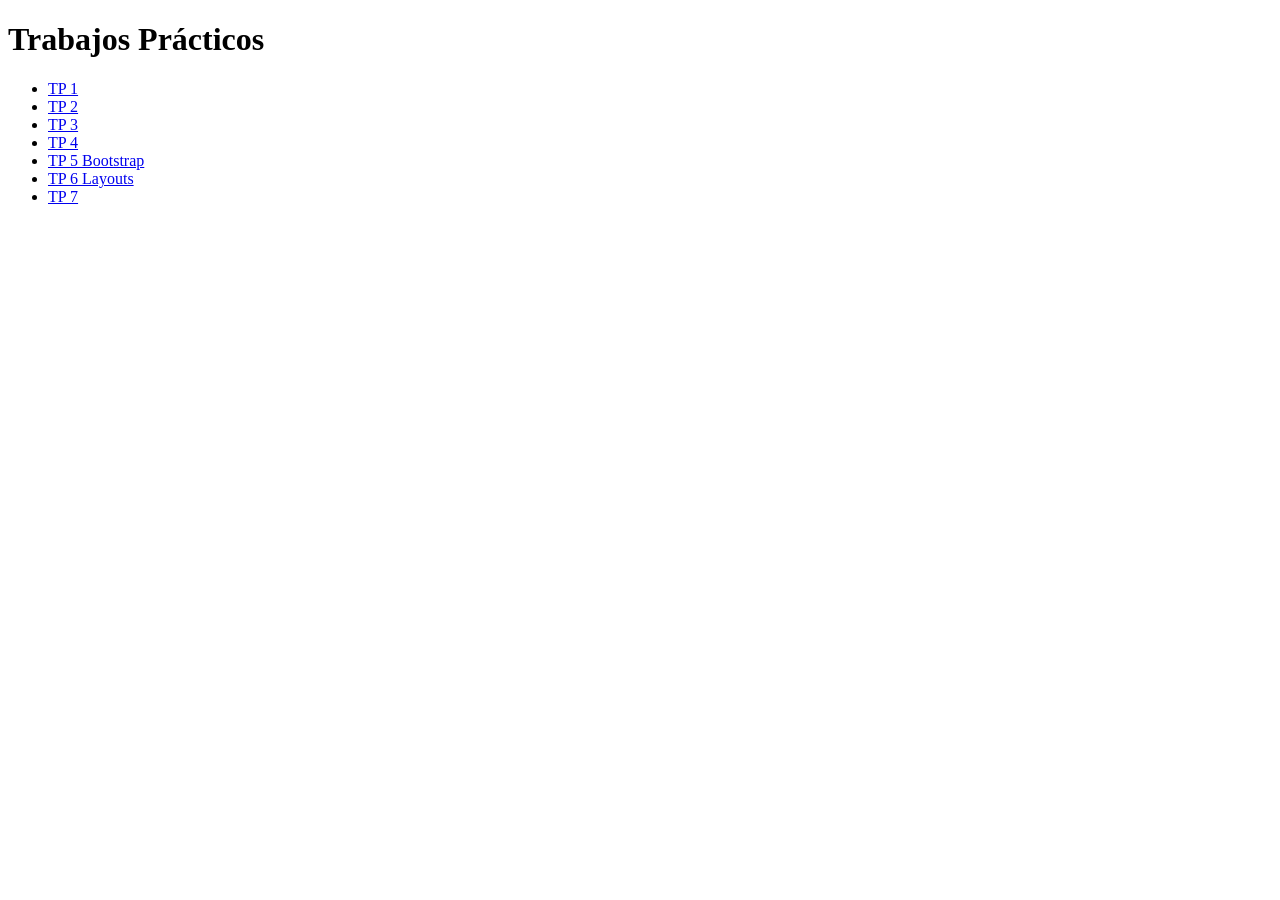
==== index.html @ 5eb98f1b "Update index.html" ====
<!DOCTYPE html>
<html lang="es">
<head>
    <meta charset="UTF-8">
    <title>Trabajos</title>
</head>

<body>

    <h1>Trabajos Prácticos</h1>

    <ul>
        <li><a href="tp-1/">TP 1</a></li>
        <li><a href="tp-2/">TP 2</a></li>
        <li><a href="tp-3/">TP 3</a></li>
        <li><a href="tp-4/">TP 4</a></li>
        <li><a href="tp-5/">TP 5 Bootstrap</a></li>
        <li><a href="tp-6/">TP 6 Layouts</a></li>
        <li><a href="tp-6/">TP 7 </a></li>
    </ul>

</body>
</html>
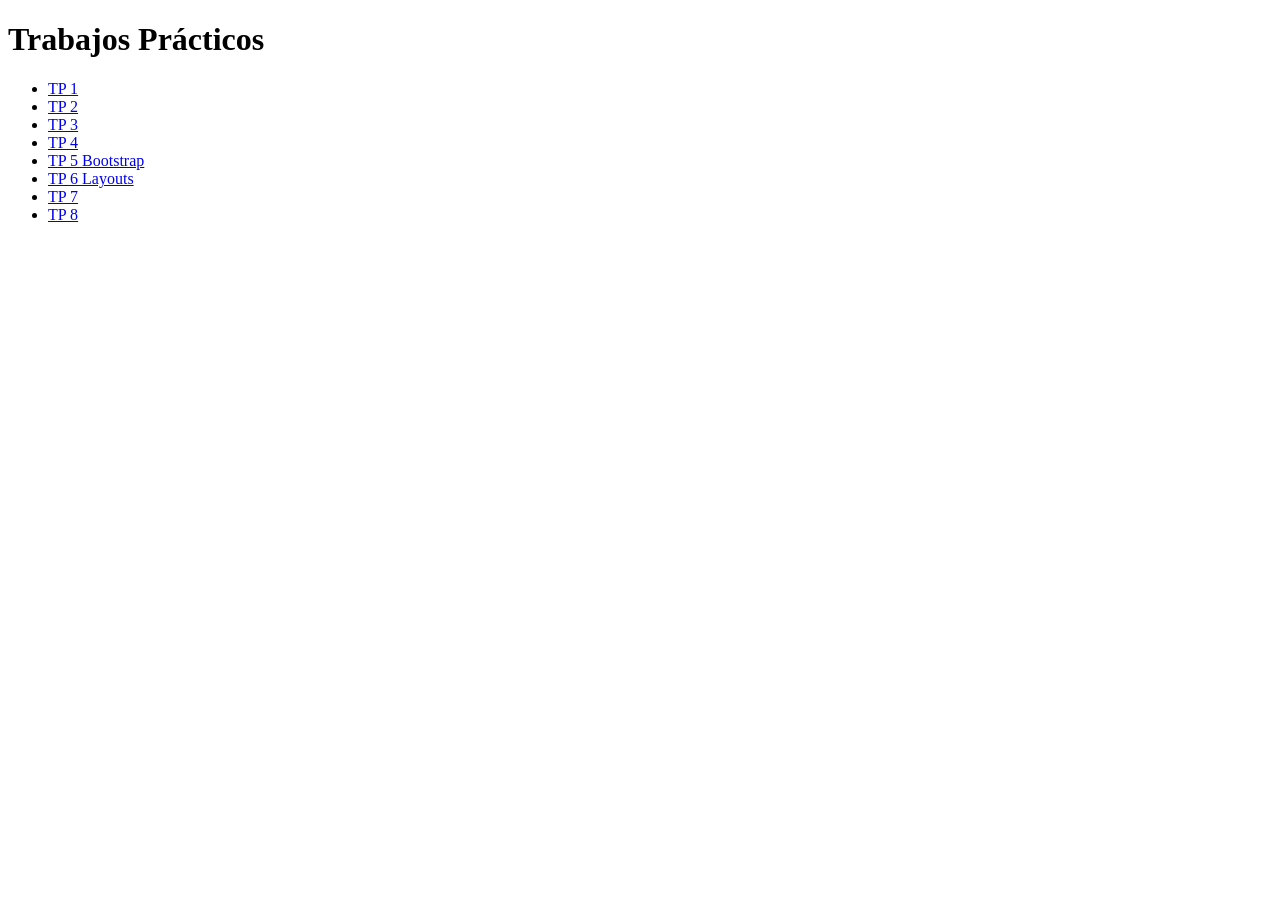
==== commit 18a57d9c: "Actualizar index.html" ====
--- a/index.html
+++ b/index.html
@@ -16,7 +16,8 @@
         <li><a href="tp-4/">TP 4</a></li>
         <li><a href="tp-5/">TP 5 Bootstrap</a></li>
         <li><a href="tp-6/">TP 6 Layouts</a></li>
-        <li><a href="tp-6/">TP 7 </a></li>
+        <li><a href="tp-7/">TP 7 </a></li>
+        <li><a href="tp-7/">TP 8 </a></li>
     </ul>
 
 </body>
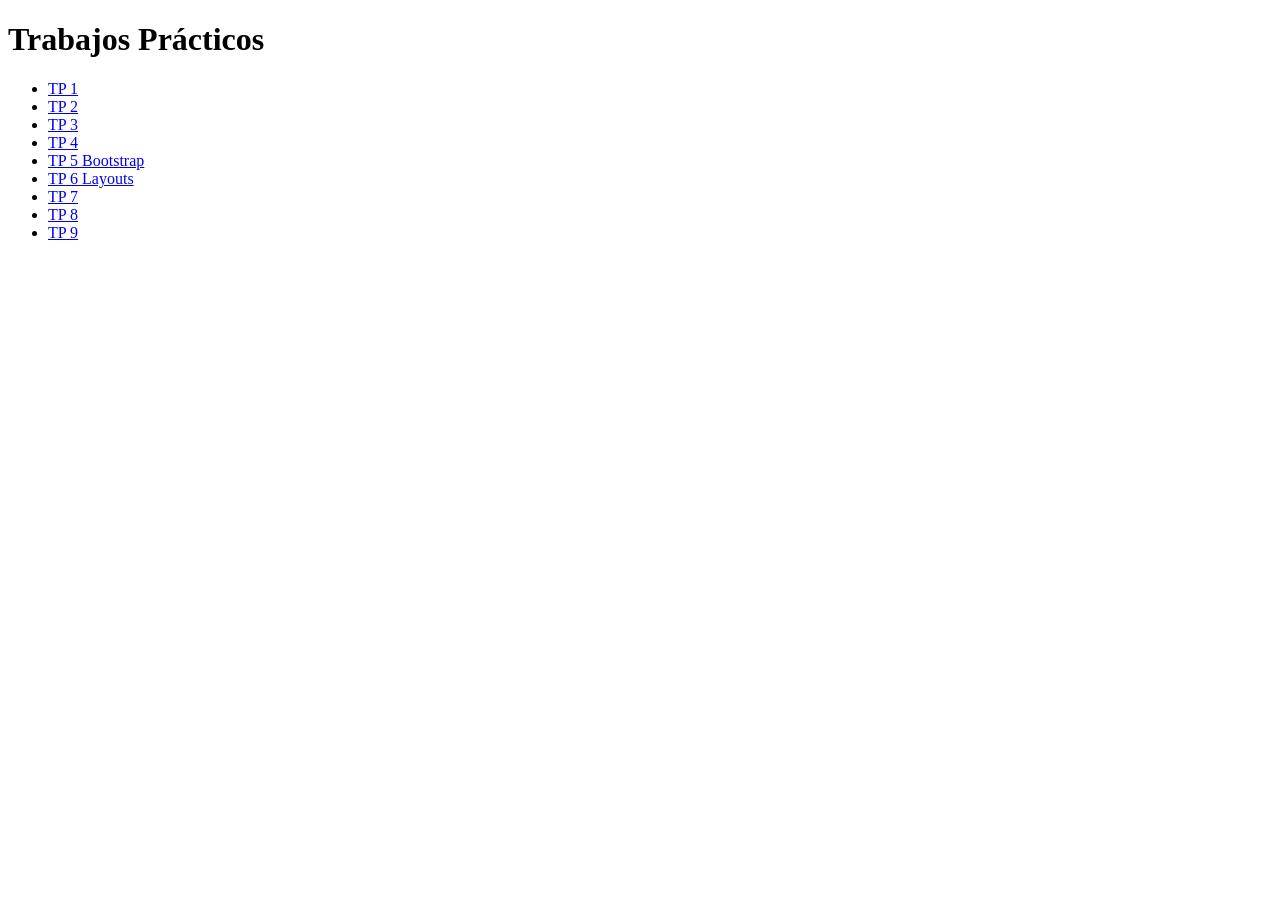
==== commit 6c08c2e9: "Update index.html" ====
--- a/index.html
+++ b/index.html
@@ -17,8 +17,8 @@
         <li><a href="tp-5/">TP 5 Bootstrap</a></li>
         <li><a href="tp-6/">TP 6 Layouts</a></li>
         <li><a href="tp-7/">TP 7 </a></li>
-        <li><a href="tp-7/">TP 8 </a></li>
-    </ul>
+        <li><a href="tp-8/">TP 8 </a></li>                                                                                                                                                                                                                                                                                                                                                                                            
+        <li><a href="tp-9/">TP 9 </a></li> </ul>
 
 </body>
 </html>
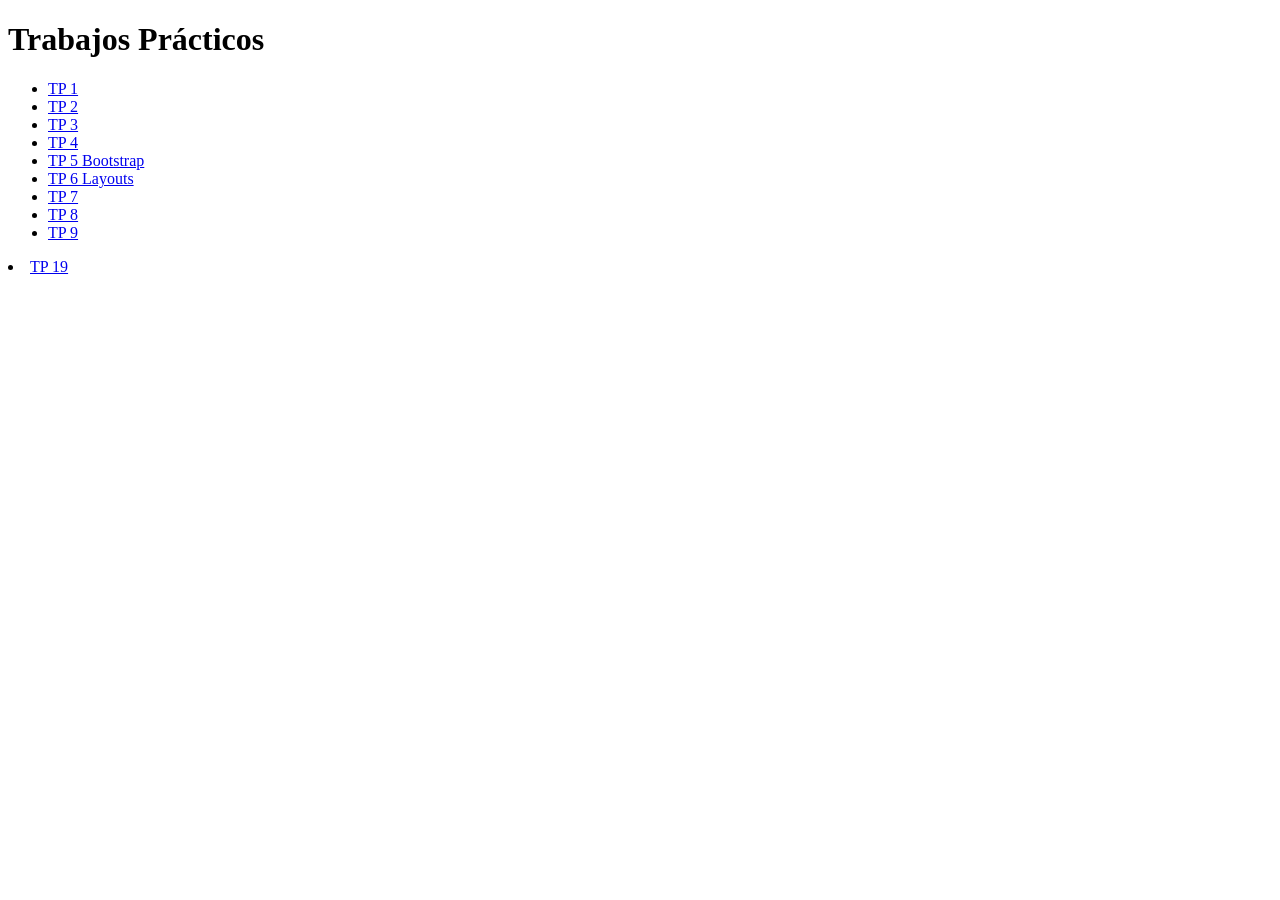
==== commit 56b046cc: "Fix link for TP 10 in index.html" ====
--- a/index.html
+++ b/index.html
@@ -19,6 +19,6 @@
         <li><a href="tp-7/">TP 7 </a></li>
         <li><a href="tp-8/">TP 8 </a></li>                                                                                                                                                                                                                                                                                                                                                                                            
         <li><a href="tp-9/">TP 9 </a></li> </ul>
-
+        <li><a href="tp-10/">TP 19 </a></li> </ul>
 </body>
 </html>
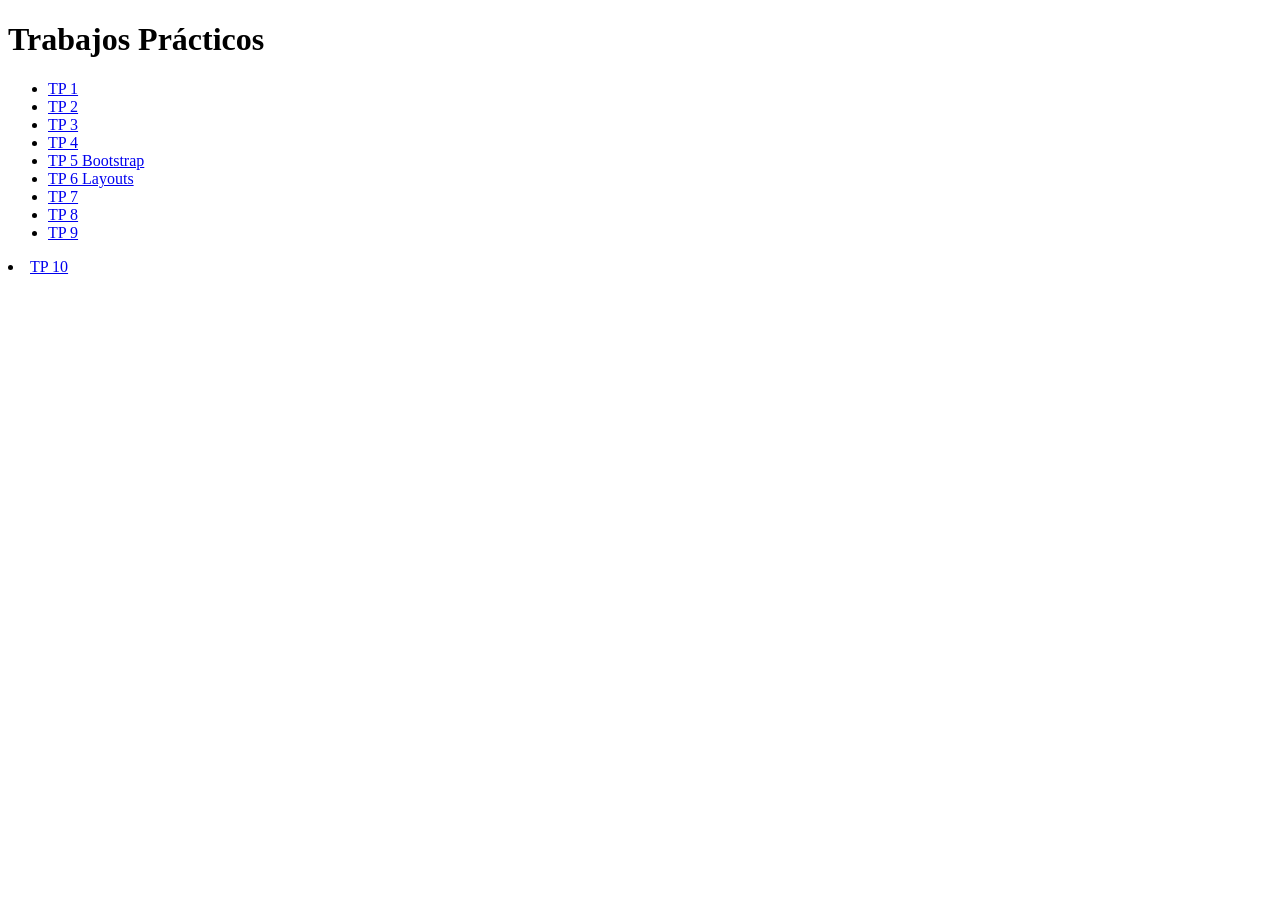
==== commit 183b5be8: "Fix link text for TP 10 in index.html" ====
--- a/index.html
+++ b/index.html
@@ -19,6 +19,6 @@
         <li><a href="tp-7/">TP 7 </a></li>
         <li><a href="tp-8/">TP 8 </a></li>                                                                                                                                                                                                                                                                                                                                                                                            
         <li><a href="tp-9/">TP 9 </a></li> </ul>
-        <li><a href="tp-10/">TP 19 </a></li> </ul>
+        <li><a href="tp-10/">TP 10 </a></li> </ul>
 </body>
 </html>
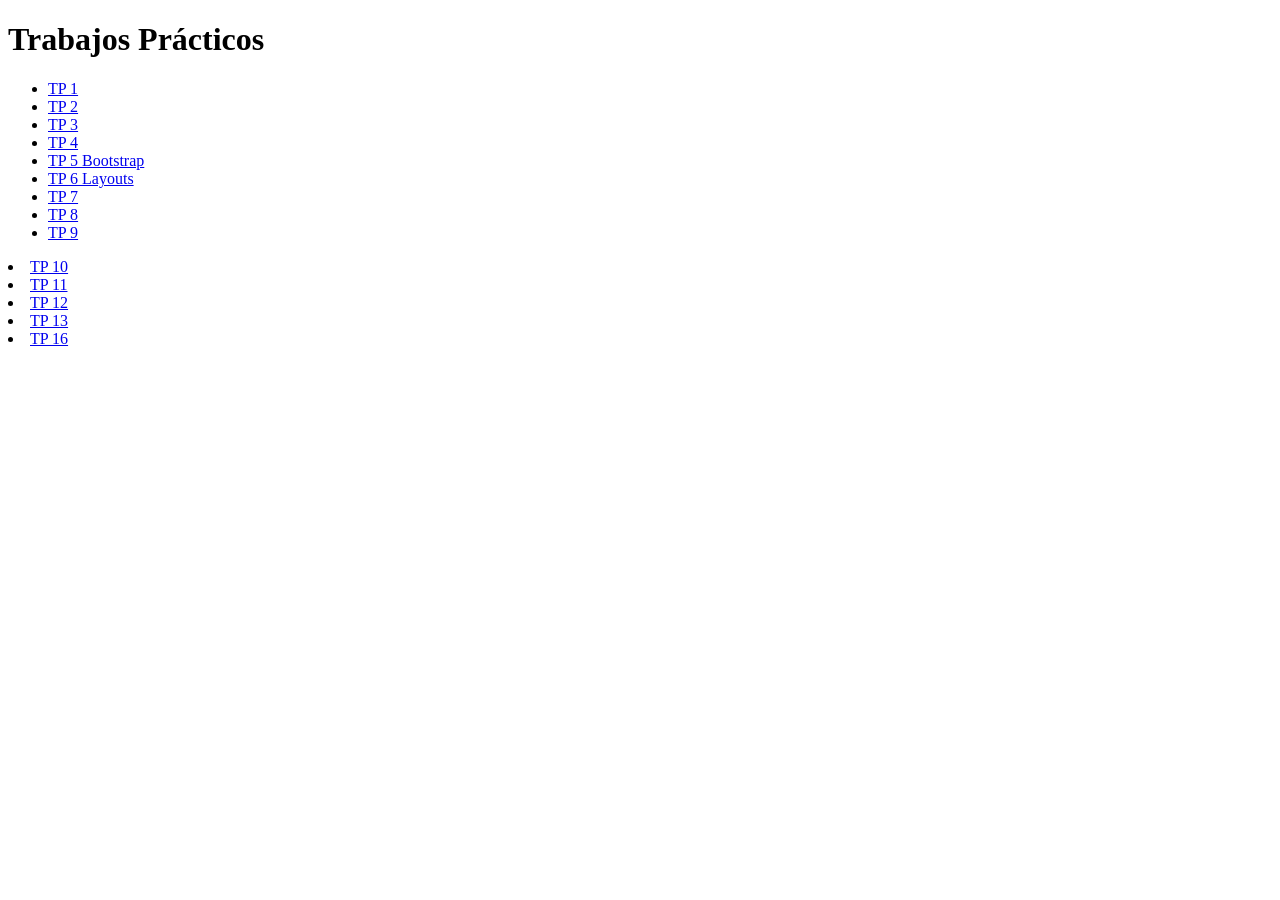
==== commit bcbe95ed: "Update index.html" ====
--- a/index.html
+++ b/index.html
@@ -20,5 +20,9 @@
         <li><a href="tp-8/">TP 8 </a></li>                                                                                                                                                                                                                                                                                                                                                                                            
         <li><a href="tp-9/">TP 9 </a></li> </ul>
         <li><a href="tp-10/">TP 10 </a></li> </ul>
+        <li><a href="tp-11/">TP 11 </a></li>
+        <li><a href="tp-12/">TP 12 </a></li>                                                                                                                                                                                                                                                                                                                                                                                            
+        <li><a href="tp-13/">TP 13 </a></li> </ul>
+        <li><a href="tp-16/">TP 16 </a></li> </ul>
 </body>
 </html>
